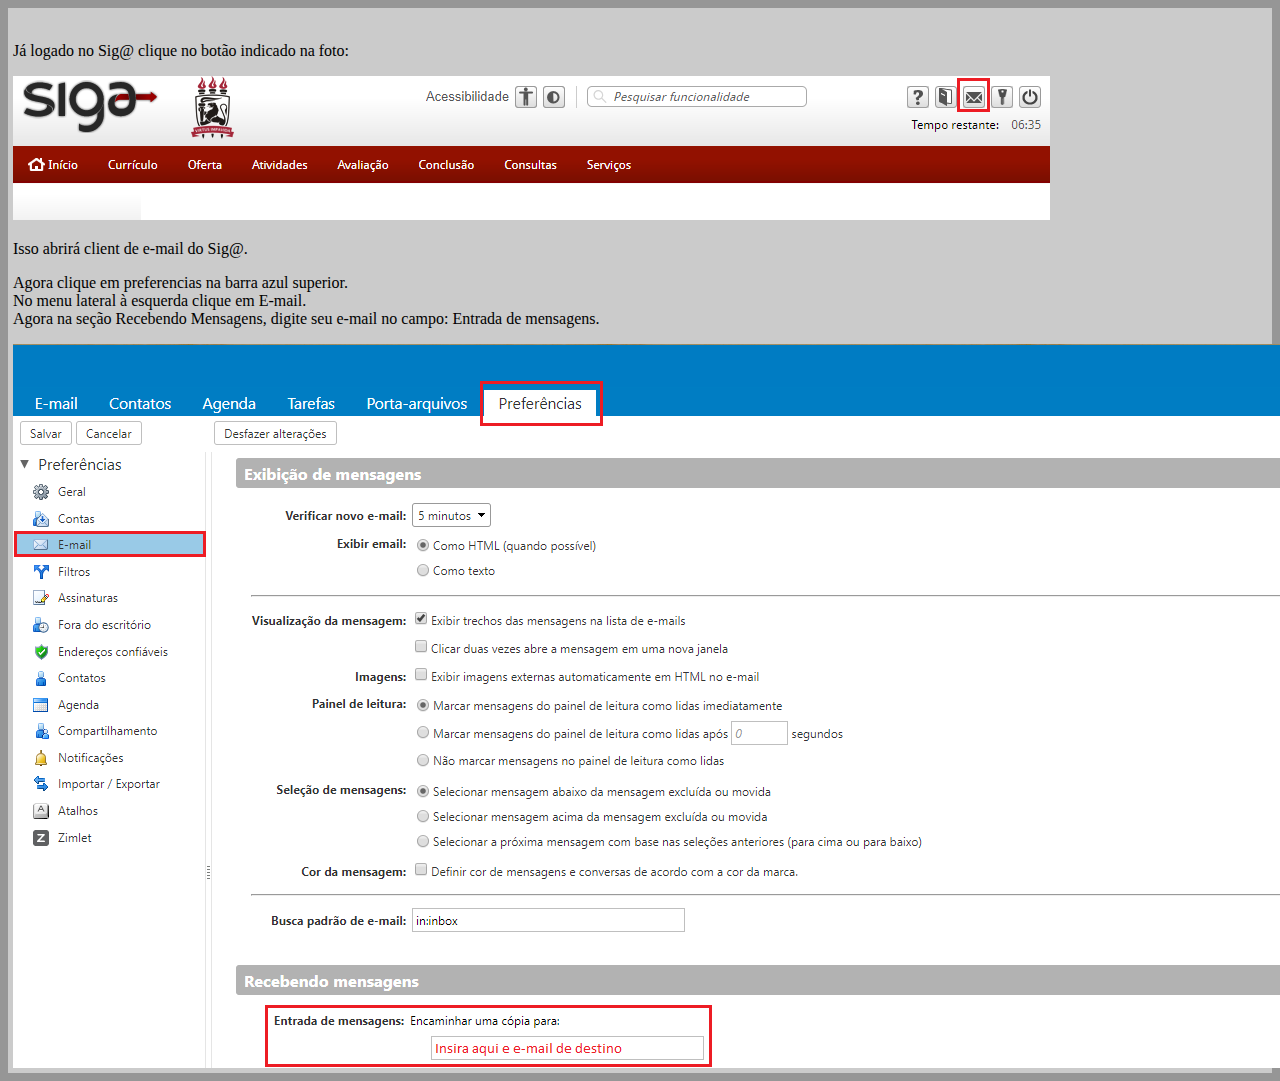
==== HTML/tutorial.html @ 8527abab "Add files via upload" ====
<!DOCTYPE html>
<html>
<head>
    <meta charset="UTF-8">
    <link rel="stylesheet" type="text/css" href="../styles/default_style.css">
    <title>RALB</title>
</head>
<body>
<div class="content">
    <br>
    <p>Já logado no Sig@ clique no botão indicado na foto:</p>
    <img src="../media/tut1.png">
    <br>
    <p>Isso abrirá client de e-mail do Sig@.</p>
    <p>Agora clique em preferencias na barra azul superior.<br>
       No menu lateral à esquerda clique em E-mail.<br>
       Agora na seção Recebendo Mensagens, digite seu e-mail no campo: Entrada de mensagens.</p>
    <img src="../media/tut2.png">
</div>
</body>
</html>
---- styles/default_style.css ----
body{
	background-color: rgb(150, 150, 150)
}

.content{
	background-color: rgba(255,255,255,0.5);
	padding-left: 5px;
	padding-bottom: 1px;
}
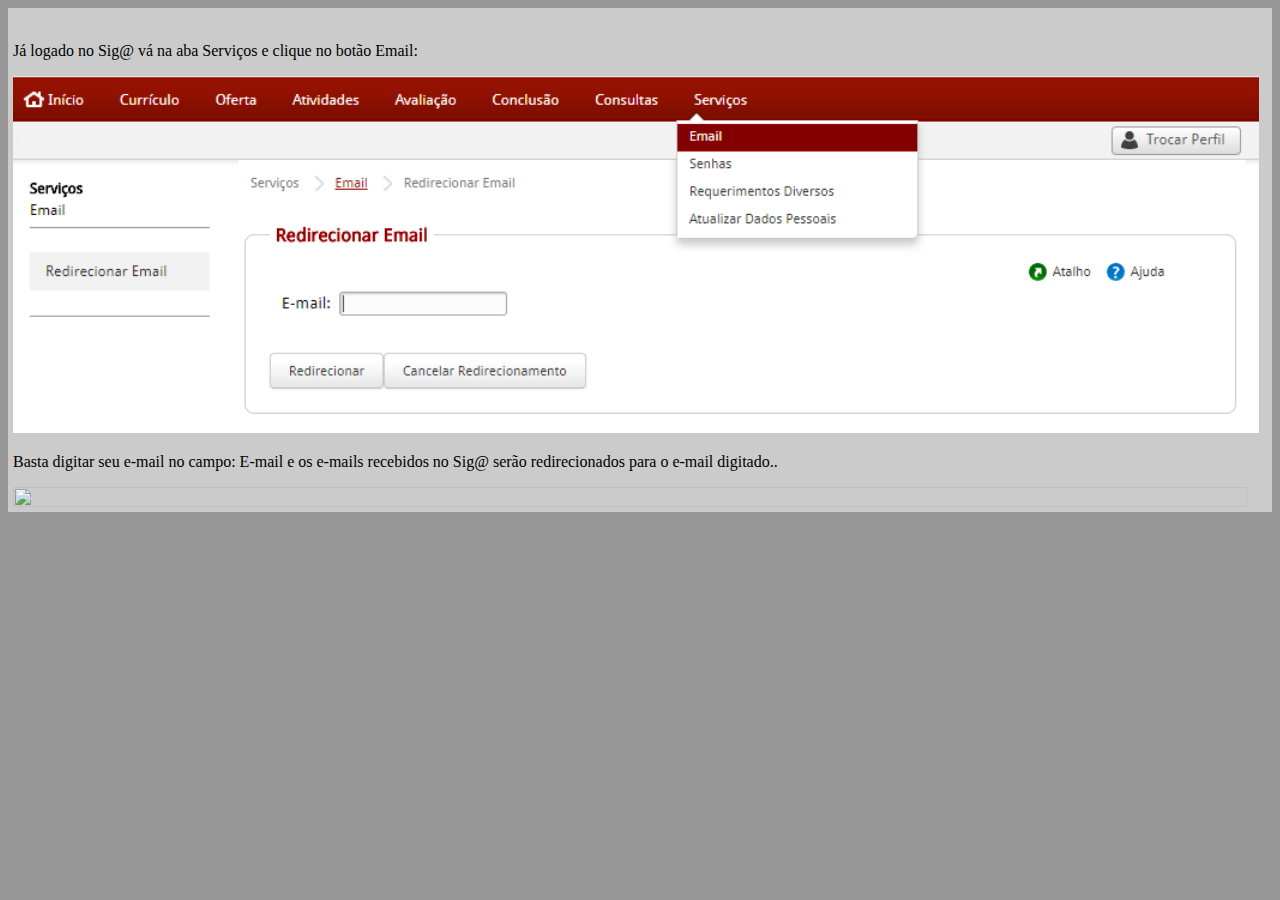
==== commit b27e3cd8: "Update tutorial.html" ====
--- a/HTML/tutorial.html
+++ b/HTML/tutorial.html
@@ -8,13 +8,10 @@
 <body>
 <div class="content">
     <br>
-    <p>Já logado no Sig@ clique no botão indicado na foto:</p>
+    <p>Já logado no Sig@ vá na aba Serviços e clique no botão Email:</p>
     <img src="../media/tut1.png">
     <br>
-    <p>Isso abrirá client de e-mail do Sig@.</p>
-    <p>Agora clique em preferencias na barra azul superior.<br>
-       No menu lateral à esquerda clique em E-mail.<br>
-       Agora na seção Recebendo Mensagens, digite seu e-mail no campo: Entrada de mensagens.</p>
+    <p>Basta digitar seu e-mail no campo: E-mail e os e-mails recebidos no Sig@ serão redirecionados para o e-mail digitado..</p>
     <img src="../media/tut2.png">
 </div>
 </body>
--- a/styles/default_style.css
+++ b/styles/default_style.css
@@ -1,5 +1,25 @@
 body{
 	background-color: rgb(150, 150, 150)
+}
+
+img{
+	height: 99%;
+	width: 99%;
+}
+
+.txt {
+	width: 15%;
+	min-height: 15px;
+}
+
+.sel {
+	min-height: 15px;
+	min-width: 15px;
+}
+
+.btn{
+	min-height: 30px;
+	min-width: 50px;
 }
 
 .content{
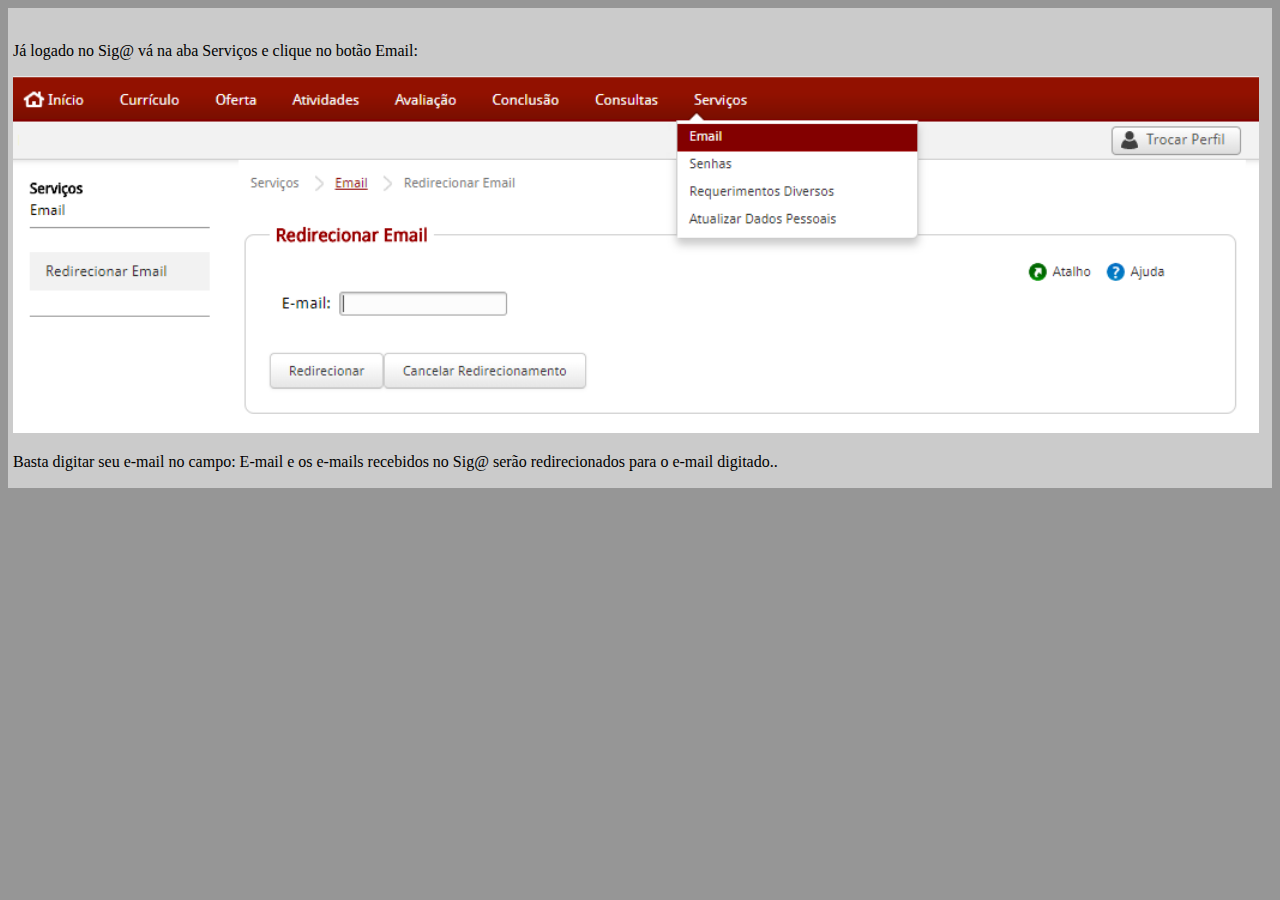
==== commit 657f6341: "Update tutorial.html" ====
--- a/HTML/tutorial.html
+++ b/HTML/tutorial.html
@@ -12,7 +12,6 @@
     <img src="../media/tut1.png">
     <br>
     <p>Basta digitar seu e-mail no campo: E-mail e os e-mails recebidos no Sig@ serão redirecionados para o e-mail digitado..</p>
-    <img src="../media/tut2.png">
 </div>
 </body>
 </html>
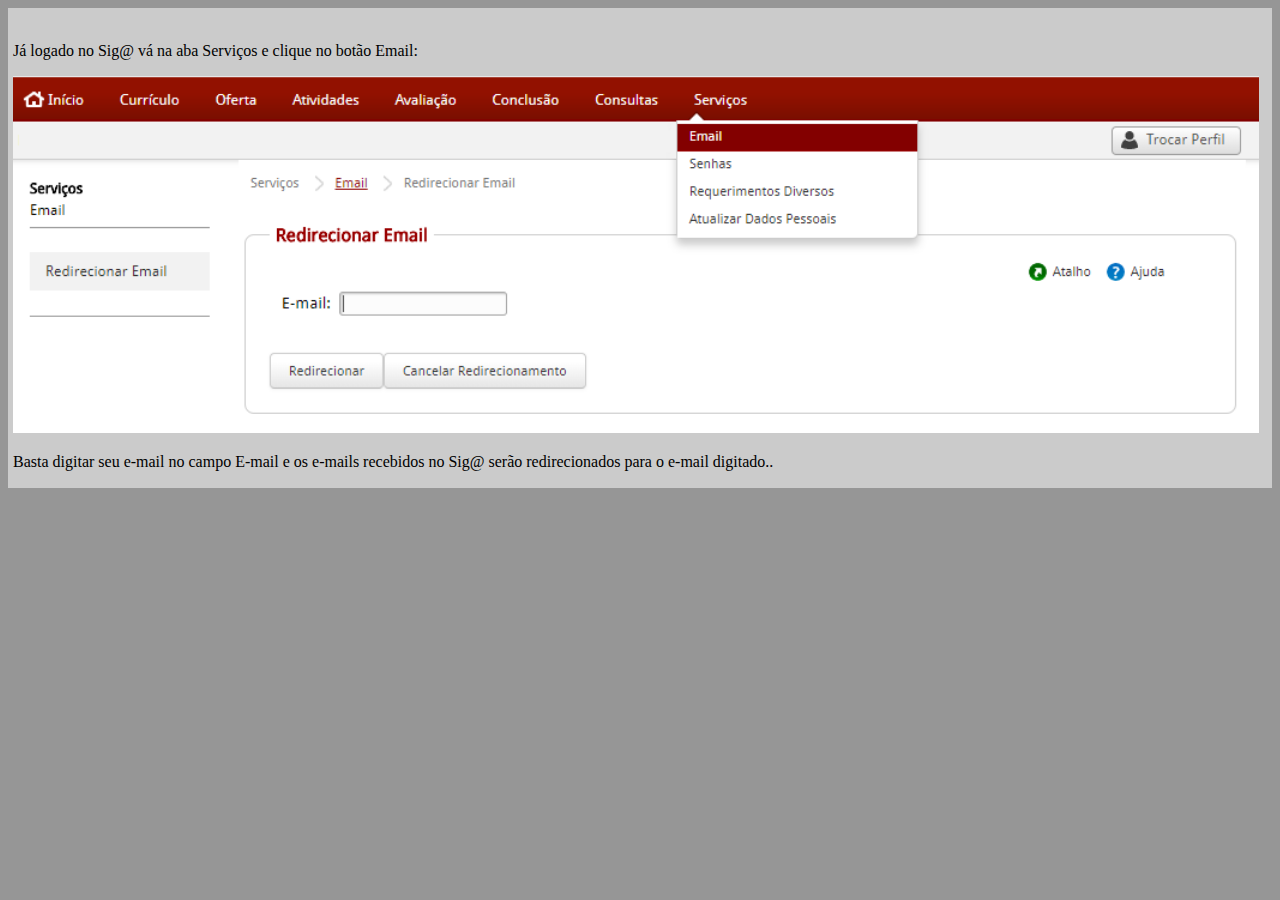
==== commit 7681605e: "Update tutorial.html" ====
--- a/HTML/tutorial.html
+++ b/HTML/tutorial.html
@@ -11,7 +11,7 @@
     <p>Já logado no Sig@ vá na aba Serviços e clique no botão Email:</p>
     <img src="../media/tut1.png">
     <br>
-    <p>Basta digitar seu e-mail no campo: E-mail e os e-mails recebidos no Sig@ serão redirecionados para o e-mail digitado..</p>
+    <p>Basta digitar seu e-mail no campo E-mail e os e-mails recebidos no Sig@ serão redirecionados para o e-mail digitado..</p>
 </div>
 </body>
 </html>
